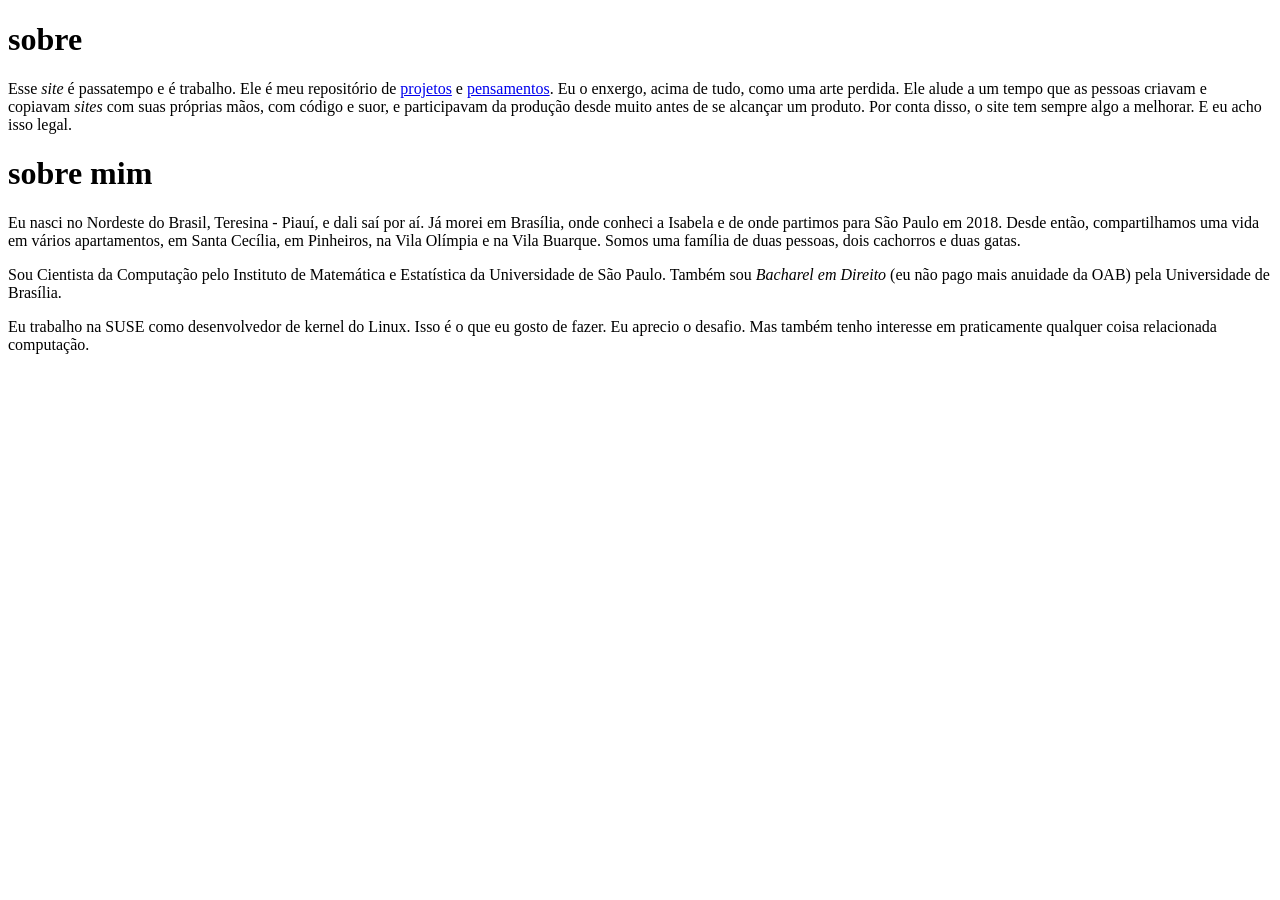
==== about.html @ 0d73089b "revamp" ====
<!doctype html>
<html lang="pt-BR">
<head>
  <meta charset="utf-8">
  <meta name="viewport" content="width=device-width, initial-scale=1.0">
  <title>henrique</title>
  <link rel="stylesheet" href="./css/style.css">
</head>
<body>
	<h1>sobre</h1>
		<p>Esse <em>site</em> é passatempo e é trabalho. Ele é meu
		repositório de <a href="projects">projetos</a> e <a href="blog">pensamentos</a>.
		Eu o enxergo, acima
		de tudo, como uma arte perdida. Ele alude a um tempo que as pessoas
		criavam e copiavam <em>sites</em> com suas próprias mãos, com
		código e suor, e participavam da produção desde muito antes de se
		alcançar um produto. 
		Por conta disso, o site tem sempre algo a melhorar.
		E eu acho isso legal.</p>

	<h1>sobre mim</h1>
	<p>Eu nasci no Nordeste do Brasil, Teresina - Piauí, e dali saí
		por aí. Já morei em Brasília, onde conheci a Isabela e de onde
		partimos para São Paulo em 2018. Desde então, compartilhamos
		uma vida em vários apartamentos, em Santa Cecília, em
		Pinheiros, na Vila Olímpia e na Vila Buarque. Somos uma família
		de duas pessoas, dois cachorros e duas gatas.</p>
		<p>Sou Cientista da Computação pelo
		Instituto de Matemática e Estatística da Universidade
		de São Paulo. Também sou <em>Bacharel em Direito</em>
	(eu não pago mais anuidade da OAB) pela Universidade de Brasília.</p>
		<p>Eu trabalho na SUSE como desenvolvedor de kernel do Linux.
		Isso é o que eu gosto de fazer. Eu aprecio o desafio. Mas também
		tenho interesse em praticamente qualquer coisa relacionada
		computação.</p>



</body>
</html>
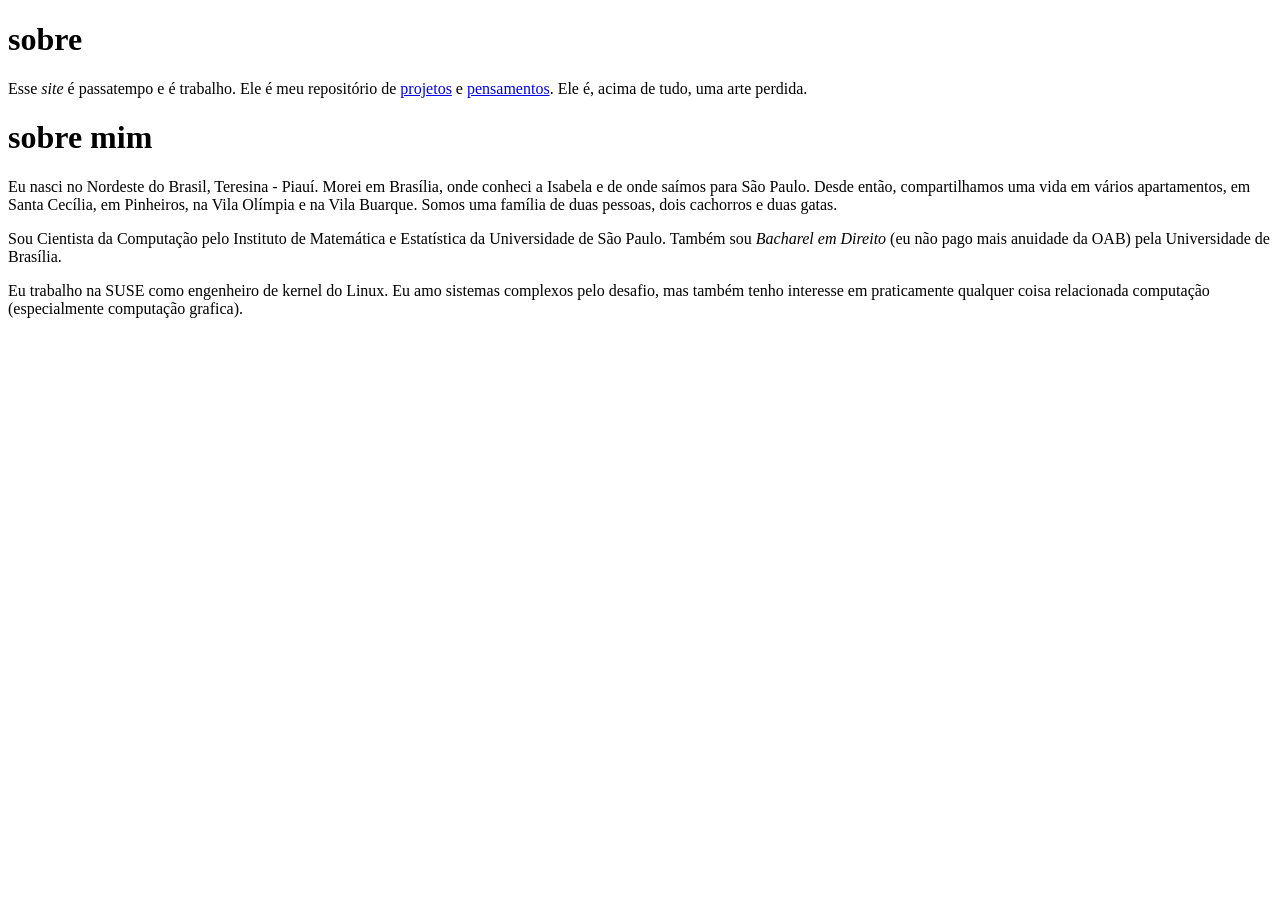
==== commit f9265688: "calcunt" ====
--- a/about.html
+++ b/about.html
@@ -10,18 +10,17 @@
 	<h1>sobre</h1>
 		<p>Esse <em>site</em> é passatempo e é trabalho. Ele é meu
 		repositório de <a href="projects">projetos</a> e <a href="blog">pensamentos</a>.
-		Eu o enxergo, acima
-		de tudo, como uma arte perdida. Ele alude a um tempo que as pessoas
+		Ele é, acima de tudo, uma arte perdida. <!--Ele alude a um tempo que as pessoas
 		criavam e copiavam <em>sites</em> com suas próprias mãos, com
-		código e suor, e participavam da produção desde muito antes de se
-		alcançar um produto. 
+		código e suor. 
 		Por conta disso, o site tem sempre algo a melhorar.
-		E eu acho isso legal.</p>
+		E eu acho isso legal.</p> -->
 
 	<h1>sobre mim</h1>
-	<p>Eu nasci no Nordeste do Brasil, Teresina - Piauí, e dali saí
-		por aí. Já morei em Brasília, onde conheci a Isabela e de onde
-		partimos para São Paulo em 2018. Desde então, compartilhamos
+	<p>Eu nasci no Nordeste do Brasil, Teresina - Piauí.
+	<!--, e dali saí
+		por a. --> Morei em Brasília, onde conheci a Isabela e de onde
+		saímos para São Paulo. Desde então, compartilhamos
 		uma vida em vários apartamentos, em Santa Cecília, em
 		Pinheiros, na Vila Olímpia e na Vila Buarque. Somos uma família
 		de duas pessoas, dois cachorros e duas gatas.</p>
@@ -29,10 +28,10 @@
 		Instituto de Matemática e Estatística da Universidade
 		de São Paulo. Também sou <em>Bacharel em Direito</em>
 	(eu não pago mais anuidade da OAB) pela Universidade de Brasília.</p>
-		<p>Eu trabalho na SUSE como desenvolvedor de kernel do Linux.
-		Isso é o que eu gosto de fazer. Eu aprecio o desafio. Mas também
+		<p>Eu trabalho na SUSE como engenheiro de kernel do Linux.
+		Eu amo sistemas complexos pelo desafio, mas também
 		tenho interesse em praticamente qualquer coisa relacionada
-		computação.</p>
+		computação (especialmente computação grafica).</p>
 
 
 
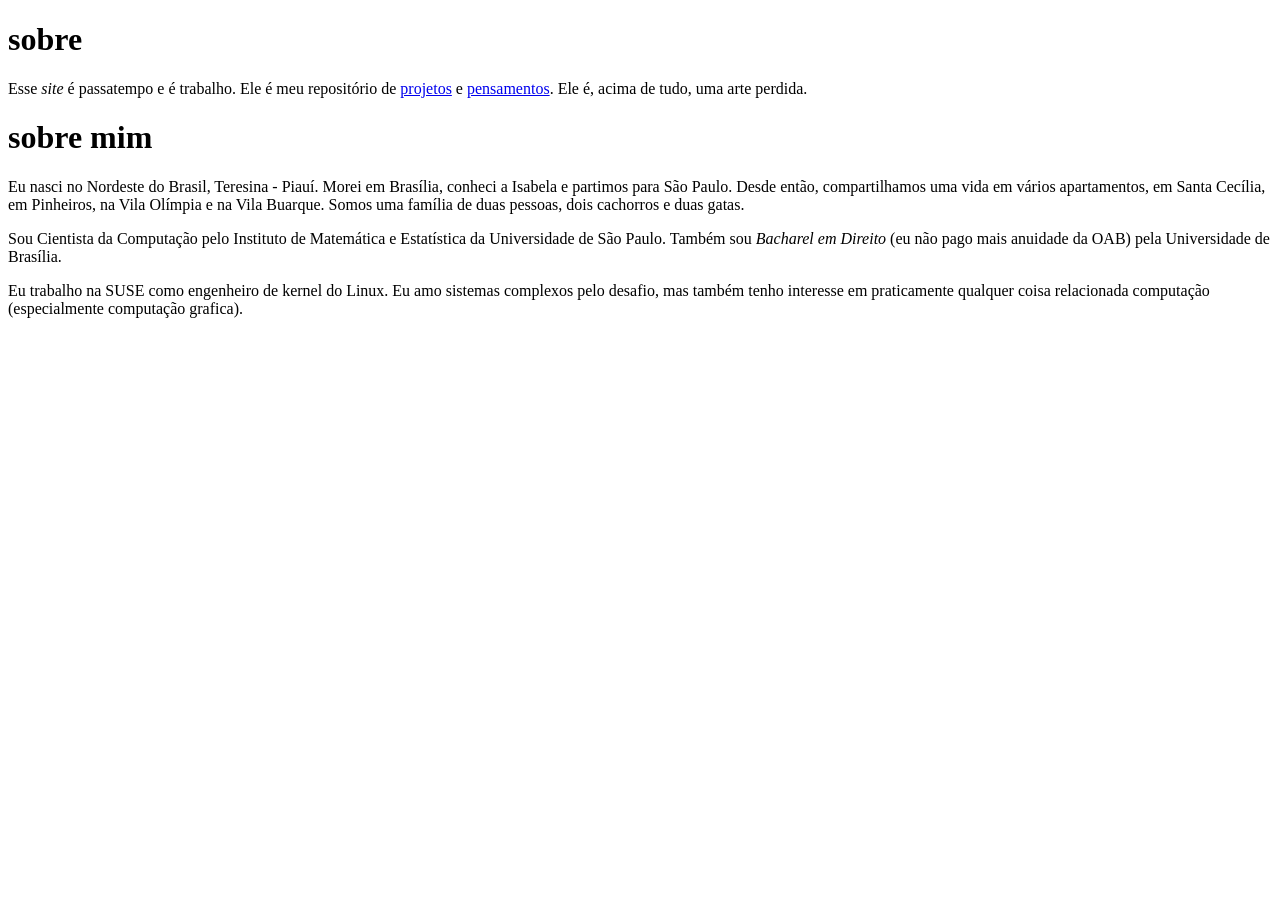
==== commit 8aa4b31c: "update about" ====
--- a/about.html
+++ b/about.html
@@ -10,17 +10,11 @@
 	<h1>sobre</h1>
 		<p>Esse <em>site</em> é passatempo e é trabalho. Ele é meu
 		repositório de <a href="projects">projetos</a> e <a href="blog">pensamentos</a>.
-		Ele é, acima de tudo, uma arte perdida. <!--Ele alude a um tempo que as pessoas
-		criavam e copiavam <em>sites</em> com suas próprias mãos, com
-		código e suor. 
-		Por conta disso, o site tem sempre algo a melhorar.
-		E eu acho isso legal.</p> -->
-
+		Ele é, acima de tudo, uma arte perdida.
 	<h1>sobre mim</h1>
 	<p>Eu nasci no Nordeste do Brasil, Teresina - Piauí.
 	<!--, e dali saí
-		por a. --> Morei em Brasília, onde conheci a Isabela e de onde
-		saímos para São Paulo. Desde então, compartilhamos
+		por a. --> Morei em Brasília, conheci a Isabela e partimos para São Paulo. Desde então, compartilhamos
 		uma vida em vários apartamentos, em Santa Cecília, em
 		Pinheiros, na Vila Olímpia e na Vila Buarque. Somos uma família
 		de duas pessoas, dois cachorros e duas gatas.</p>
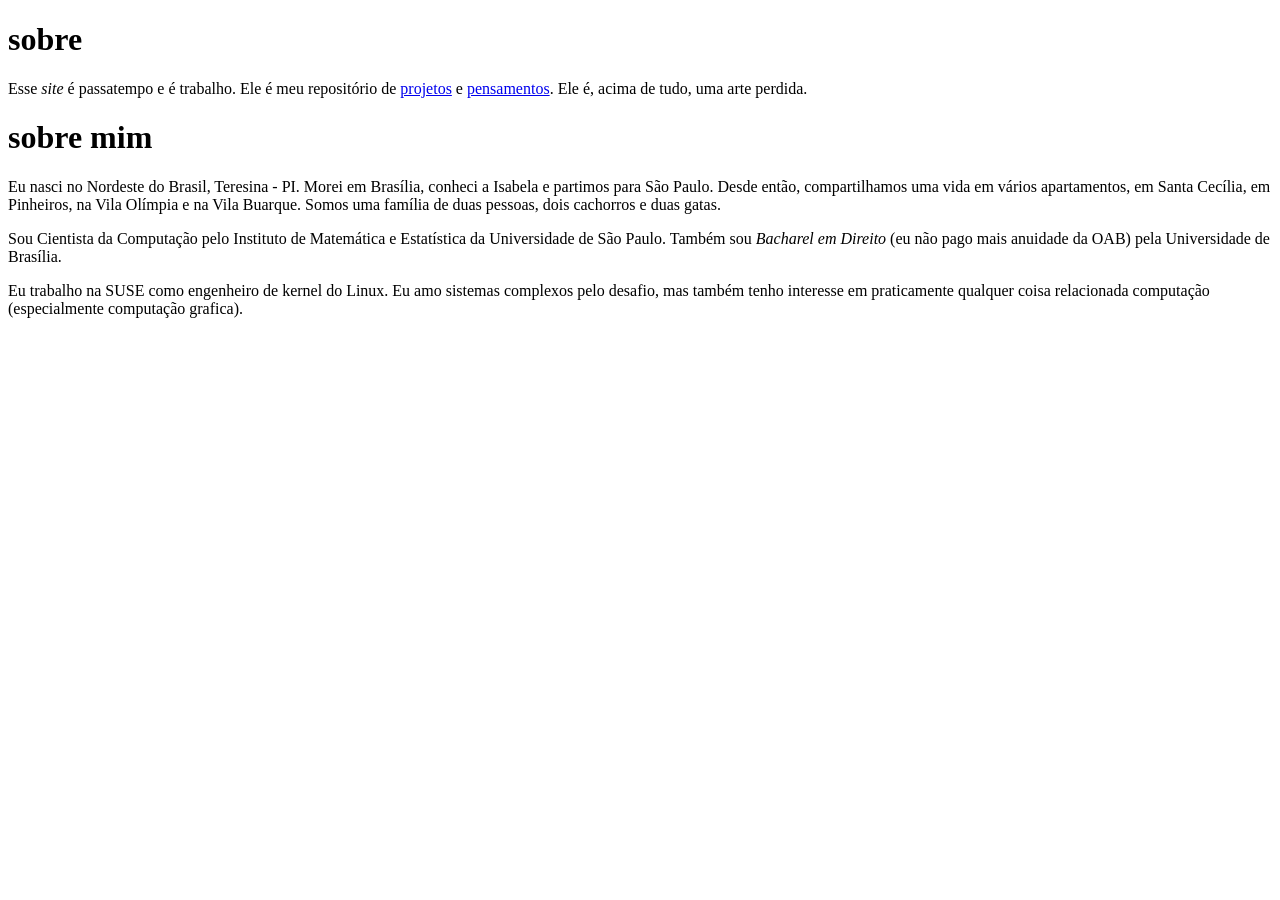
==== commit ca0aad93: "." ====
--- a/about.html
+++ b/about.html
@@ -12,7 +12,7 @@
 		repositório de <a href="projects">projetos</a> e <a href="blog">pensamentos</a>.
 		Ele é, acima de tudo, uma arte perdida.
 	<h1>sobre mim</h1>
-	<p>Eu nasci no Nordeste do Brasil, Teresina - Piauí.
+	<p>Eu nasci no Nordeste do Brasil, Teresina - PI.
 	<!--, e dali saí
 		por a. --> Morei em Brasília, conheci a Isabela e partimos para São Paulo. Desde então, compartilhamos
 		uma vida em vários apartamentos, em Santa Cecília, em
